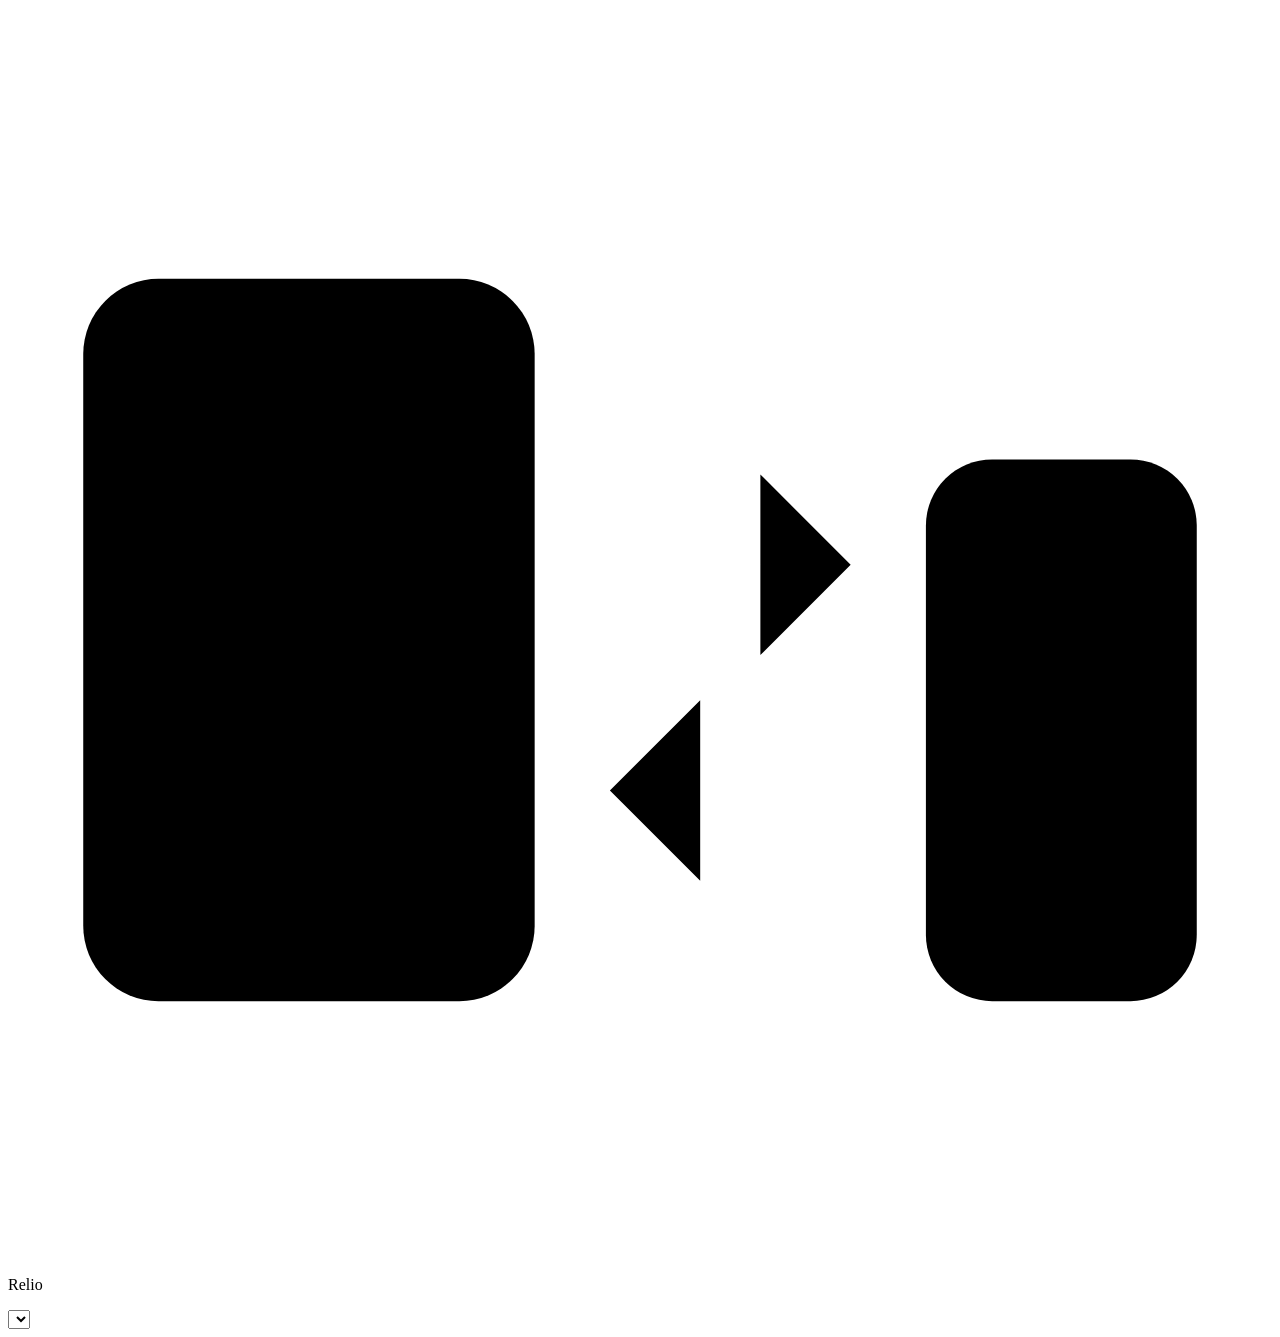
==== web/index.html @ ad75dd7f "Relio 0.1.0" ====
<!doctype html>
<html lang="en">
<head>
  <meta charset="utf-8">
  <meta name="viewport" content="width=device-width, initial-scale=1, viewport-fit=cover">
  <meta name="referrer" content="no-referrer">
  <meta name="theme-color" content="#e3e5e0" media="(prefers-color-scheme: light)">
  <meta name="theme-color" content="#1a1c1e" media="(prefers-color-scheme: dark)">
  <meta name="apple-mobile-web-app-capable" content="yes">
  <meta name="apple-mobile-web-app-status-bar-style" content="default">
  <meta name="apple-mobile-web-app-title" content="Relio">
  <title>Relio</title>
  <link rel="manifest" href="/manifest.webmanifest">
  <link rel="icon" href="/icon.svg" type="image/svg+xml">
  <link rel="apple-touch-icon" href="/icon-180.png">
  <link rel="stylesheet" href="/style.css">
</head>
<body>
  <header class="topbar">
    <span class="brand"><svg class="brand-mark" viewBox="0 0 42 42" aria-hidden="true"><rect x="2.5" y="9" width="15" height="24" rx="2.5"/><path d="M6.5 14h7M6.5 18.5h7M6.5 23h4.5"/><rect x="30.5" y="15" width="9" height="18" rx="2.2"/><path d="M33.5 29.5h3"/><path class="brand-arrows" d="M20 18.5h8M25 15.5l3 3-3 3M28 26h-8M23 23l-3 3 3 3"/></svg>Relio</span>
    <span class="device" id="device" aria-live="polite"></span>
  </header>

  <p class="loading" id="loading" role="status" data-i18n="loading"></p>

  <main id="app" hidden>
    <section class="resume" id="resume" aria-labelledby="resume-title"></section>

    <nav class="tabs" role="tablist" data-i18n-attr="aria-label: sections">
      <button type="button" role="tab" id="tab-library" aria-controls="panel-library" aria-selected="true" data-i18n="tabLibrary"></button>
      <button type="button" role="tab" id="tab-highlights" aria-controls="panel-highlights" aria-selected="false" tabindex="-1" data-i18n="tabHighlights"></button>
      <button type="button" role="tab" id="tab-shelves" aria-controls="panel-shelves" aria-selected="false" tabindex="-1" data-i18n="tabShelves"></button>
    </nav>

    <section role="tabpanel" id="panel-library" aria-labelledby="tab-library">
      <div class="add-books">
        <div class="drop-zone">
          <button class="button" id="add-books" type="button" data-i18n="addBooks"></button>
          <p class="drop-hint" data-i18n="dropHint"></p>
          <p class="formats" data-i18n="formats"></p>
        </div>
        <label class="check">
          <input type="checkbox" id="to-kepub" checked>
          <span><span class="check-label" data-i18n="toKepub"></span><span class="check-hint" data-i18n="toKepubHint"></span></span>
        </label>
        <input type="file" id="book-files" multiple hidden accept=".epub,.pdf,.cbz,.cbr,.mobi,.txt,.html,.rtf">
        <ul class="uploads" id="uploads" aria-live="polite"></ul>
      </div>
      <div class="toolbar">
        <input type="search" id="search" data-i18n-attr="placeholder: searchPlaceholder; aria-label: searchLabel">
        <div class="filters" role="group" data-i18n-attr="aria-label: statusFilter">
          <button type="button" data-status="all" aria-pressed="true" data-i18n="filterAll"></button>
          <button type="button" data-status="reading" aria-pressed="false" data-i18n="filterReading"></button>
          <button type="button" data-status="unread" aria-pressed="false" data-i18n="filterUnread"></button>
          <button type="button" data-status="finished" aria-pressed="false" data-i18n="filterFinished"></button>
        </div>
      </div>
      <ul class="books" id="books"></ul>
    </section>

    <section role="tabpanel" id="panel-highlights" aria-labelledby="tab-highlights" hidden>
      <div id="highlights" class="highlights"></div>
    </section>

    <section role="tabpanel" id="panel-shelves" aria-labelledby="tab-shelves" hidden>
      <div id="shelves" class="shelves"></div>
    </section>

    <p class="stats" id="stats"></p>
  </main>

  <section class="gate" id="gate" hidden>
    <h1 data-i18n="gateTitle"></h1>
    <p data-i18n="gateHint"></p>
    <form id="gate-form">
      <label for="gate-code" data-i18n="codeLabel"></label>
      <input id="gate-code" class="code-input" inputmode="numeric" autocomplete="one-time-code" pattern="[0-9]{6}" maxlength="6" required dir="ltr">
      <button class="button" type="submit" data-i18n="connect"></button>
    </form>
    <p class="error" id="gate-error" role="alert"></p>
  </section>

  <footer class="site-footer">
    <label class="language">
      <span data-i18n="language"></span>
      <select id="language"></select>
    </label>
  </footer>

  <dialog id="book-dialog" aria-labelledby="book-dialog-title"></dialog>
  <dialog id="confirm-dialog" class="confirm" aria-labelledby="confirm-title"></dialog>
  <p class="toast" id="toast" role="status" hidden></p>

  <script src="/app.js" type="module"></script>
</body>
</html>
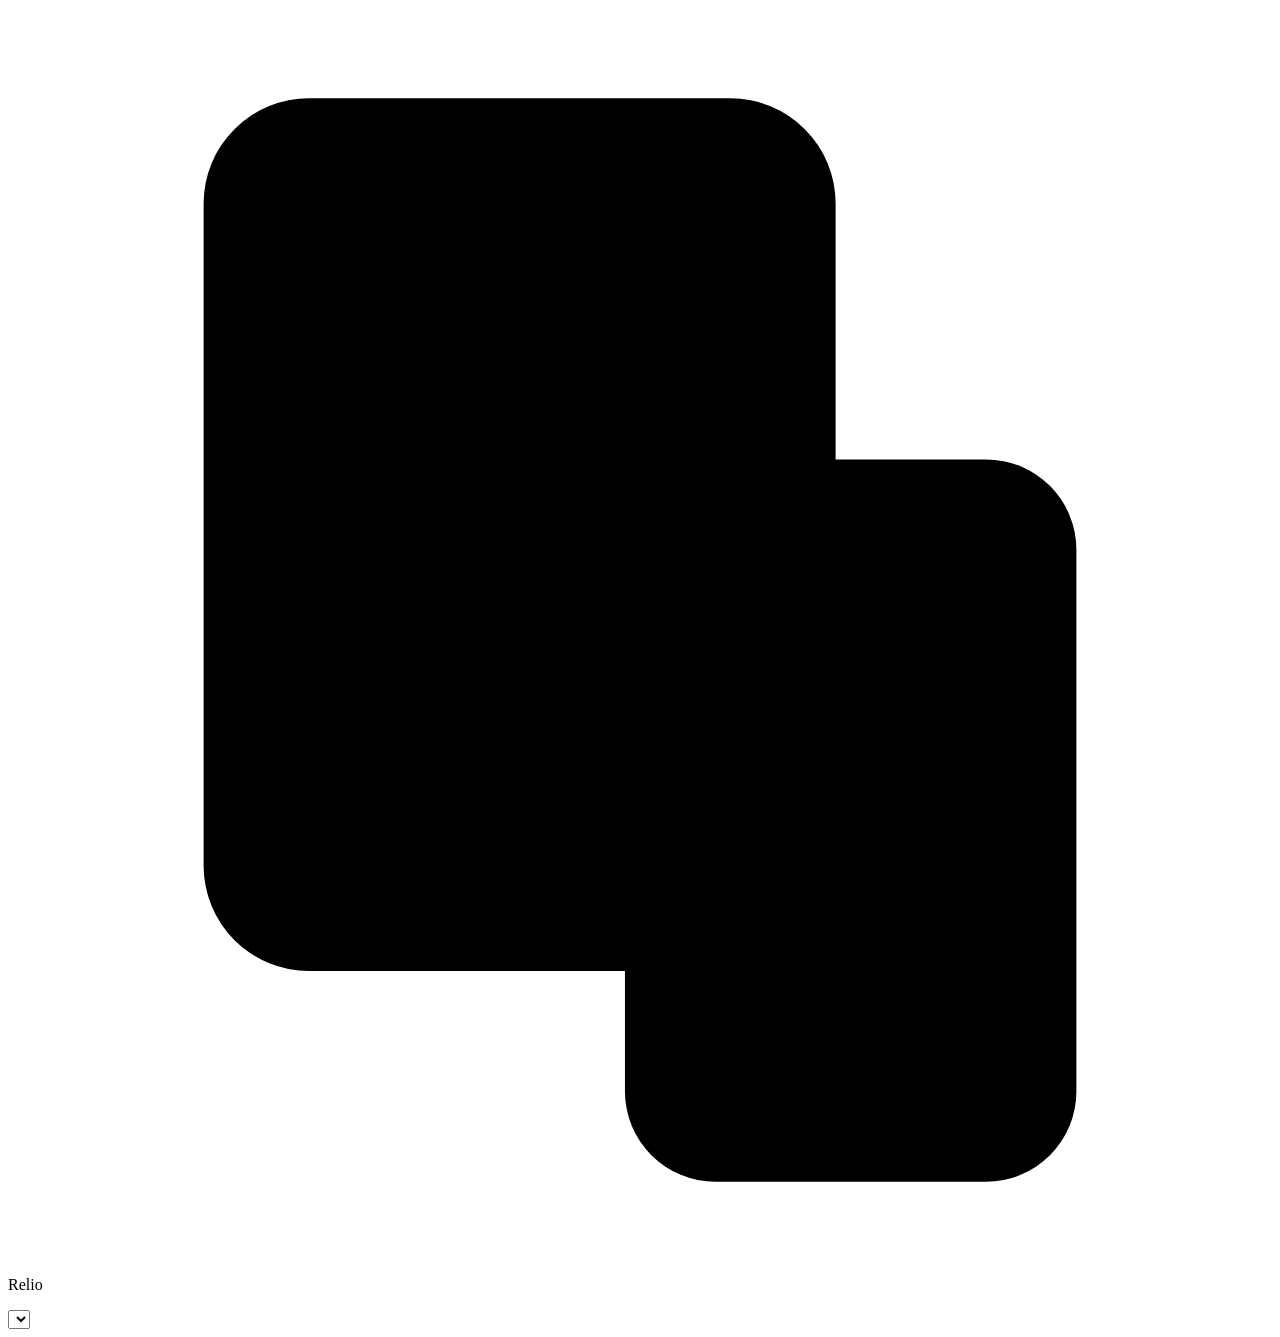
==== commit 8ffa3d16: "Simplify the icon to two interlocked links The e-reader and phone with arrows and text lines did not" ====
--- a/web/index.html
+++ b/web/index.html
@@ -11,13 +11,13 @@
   <meta name="apple-mobile-web-app-title" content="Relio">
   <title>Relio</title>
   <link rel="manifest" href="/manifest.webmanifest">
-  <link rel="icon" href="/icon.svg" type="image/svg+xml">
+  <link rel="icon" href="/favicon.svg" type="image/svg+xml">
   <link rel="apple-touch-icon" href="/icon-180.png">
   <link rel="stylesheet" href="/style.css">
 </head>
 <body>
   <header class="topbar">
-    <span class="brand"><svg class="brand-mark" viewBox="0 0 42 42" aria-hidden="true"><rect x="2.5" y="9" width="15" height="24" rx="2.5"/><path d="M6.5 14h7M6.5 18.5h7M6.5 23h4.5"/><rect x="30.5" y="15" width="9" height="18" rx="2.2"/><path d="M33.5 29.5h3"/><path class="brand-arrows" d="M20 18.5h8M25 15.5l3 3-3 3M28 26h-8M23 23l-3 3 3 3"/></svg>Relio</span>
+    <span class="brand"><svg class="brand-mark" viewBox="0 0 42 42" aria-hidden="true"><path d="M17.1 32H10a3.5 3.5 0 0 1-3.5-3.5v-22A3.5 3.5 0 0 1 10 3h14a3.5 3.5 0 0 1 3.5 3.5v22A3.5 3.5 0 0 1 24 32h-.1"/><path class="brand-phone" d="M30.9 15h1.6a3 3 0 0 1 3 3v18a3 3 0 0 1-3 3h-9a3 3 0 0 1-3-3V18a3 3 0 0 1 3-3h.6"/></svg>Relio</span>
     <span class="device" id="device" aria-live="polite"></span>
   </header>
 
